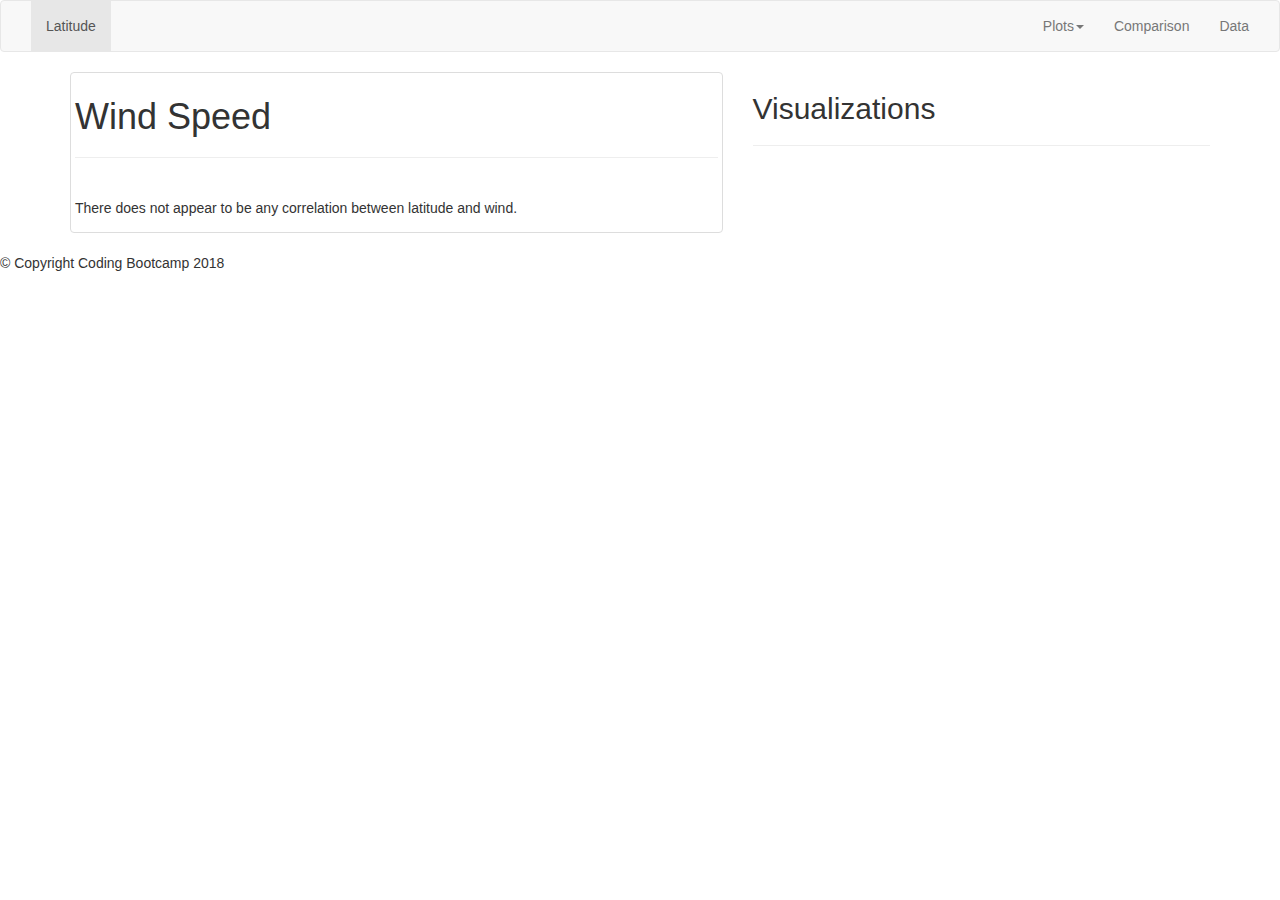
==== wind.html @ 0b01e0d0 "Create wind.html" ====
<!DOCTYPE html>
<html lang="en">

<head>
  <meta charset="UTF-8">
  <!-- From getbootstrap.com -->
  <meta http-equiv="X-UA-Compatible" content="IE=edge">
  <title>Bootstrap Dashboard</title>
  <link rel="stylesheet" href="https://maxcdn.bootstrapcdn.com/bootstrap/3.3.7/css/bootstrap.min.css" integrity="sha384-BVYiiSIFeK1dGmJRAkycuHAHRg32OmUcww7on3RYdg4Va+PmSTsz/K68vbdEjh4u" crossorigin="anonymous">
  <link rel="stylesheet" href="style.css">
 </head>

<body>
    <!-- Nav Bar -->
    <nav class="navbar navbar-default">
      <div class="container-fluid">
        <!-- Brand and toggle get grouped for better mobile display -->
        <div class="navbar-header">
          <button type="button" class="navbar-toggle collapsed" data-toggle="collapse" data-target="#bs-example-navbar-collapse-1" aria-expanded="false">
          <span class="sr-only">Toggle navigation</span>
          <span class="icon-bar"></span>
          <span class="icon-bar"></span>
          <span class="icon-bar"></span>
        </button>
        </div>
  
            <!-- Collect the nav links, and other content for toggling -->
            <div class="collapse navbar-collapse" id="bs-example-navbar-collapse-1">
                <ul class="nav navbar-nav">
                    <li class="active">
                        <a href="index.html">Latitude  <span class="sr-only">(current)</span></a></li>
                </ul>
                <ul class="nav navbar-nav navbar-right">
                    <li class="dropdown">
                        <a href="#" class="dropdown-toggle" data-toggle="dropdown" role="button" aria-haspopup="true" aria-expanded="false">Plots<span class="caret"></span></a>
                        <ul class="dropdown-menu">
                            <li><a href="temperature.html">Max Temperature</a></li>
                            <li><a href="humidity.html">Humidity</a></li>
                            <li><a href="cloudiness.html">Cloudiness</a></li>
                            <li><a href="wind.html">Wind Speed</a></li>
                        </ul>
                    </li>
                    <li><a href="comparison.html">Comparison</a></li>
                    <li><a href="data.html">Data</a></li>
                </ul>
            </div>
            <!-- /.navbar-collapse -->
        </div>
        <!-- /.container-fluid -->
    </nav>

    <!-- Grid -->
    <div class="container">
        <div class="row">
            <div class="col-md-7">
                <div class="thumbnail">
                    <h1 class="text">Wind Speed</h1>
                    <hr>
                    <div class="text">
                        <img id="png" src="Latitude_Wind Speed_Plot.png", alt="">
                        <p>
                            There does not appear to be any correlation between latitude and wind.
                        </p>
                    </div>
                </div>
            </div>
            <div class= "col-md-5">
                    <div class= "Visualizations">
                    <h2 class= "text">Visualizations</h2>
                    <hr>
                    <div class= "plots">
                            <a href= "temperature.html"><img id= "png1" src="Latitude_Temperature_Plot.png", alt= ""></a>
                            <a href= "humidity.html"><img id= "png2" src="Latitude_Humidity_Plot.png", alt= ""></a>
                            <a href= "cloudiness.html"><img id= "png3" src="Latitude_Cloudiness_Plot.png", alt= ""></a>
                            <a href= "wind.html"><img id= "png4" src="Latitude_Wind Speed_Plot.png", alt= ""></a>
                        </div>
                    </div>
                </div>
            </div>
        </div>

 <!-- Footer -->
 <footer>
        <p>&copy; Copyright Coding Bootcamp 2018</p>
 </footer>

 <!-- https://getbootstrap.com/docs/4.0/getting-started/introduction/ -->               
 <script src="https://code.jquery.com/jquery-3.2.1.slim.min.js" integrity="sha384-KJ3o2DKtIkvYIK3UENzmM7KCkRr/rE9/Qpg6aAZGJwFDMVNA/GpGFF93hXpG5KkN" crossorigin="anonymous"></script>
 <script src="https://cdnjs.cloudflare.com/ajax/libs/popper.js/1.12.9/umd/popper.min.js" integrity="sha384-ApNbgh9B+Y1QKtv3Rn7W3mgPxhU9K/ScQsAP7hUibX39j7fakFPskvXusvfa0b4Q" crossorigin="anonymous"></script>
 <script src="https://maxcdn.bootstrapcdn.com/bootstrap/4.0.0/js/bootstrap.min.js" integrity="sha384-JZR6Spejh4U02d8jOt6vLEHfe/JQGiRRSQQxSfFWpi1MquVdAyjUar5+76PVCmYl" crossorigin="anonymous"></script>          
 </body>
 </html>
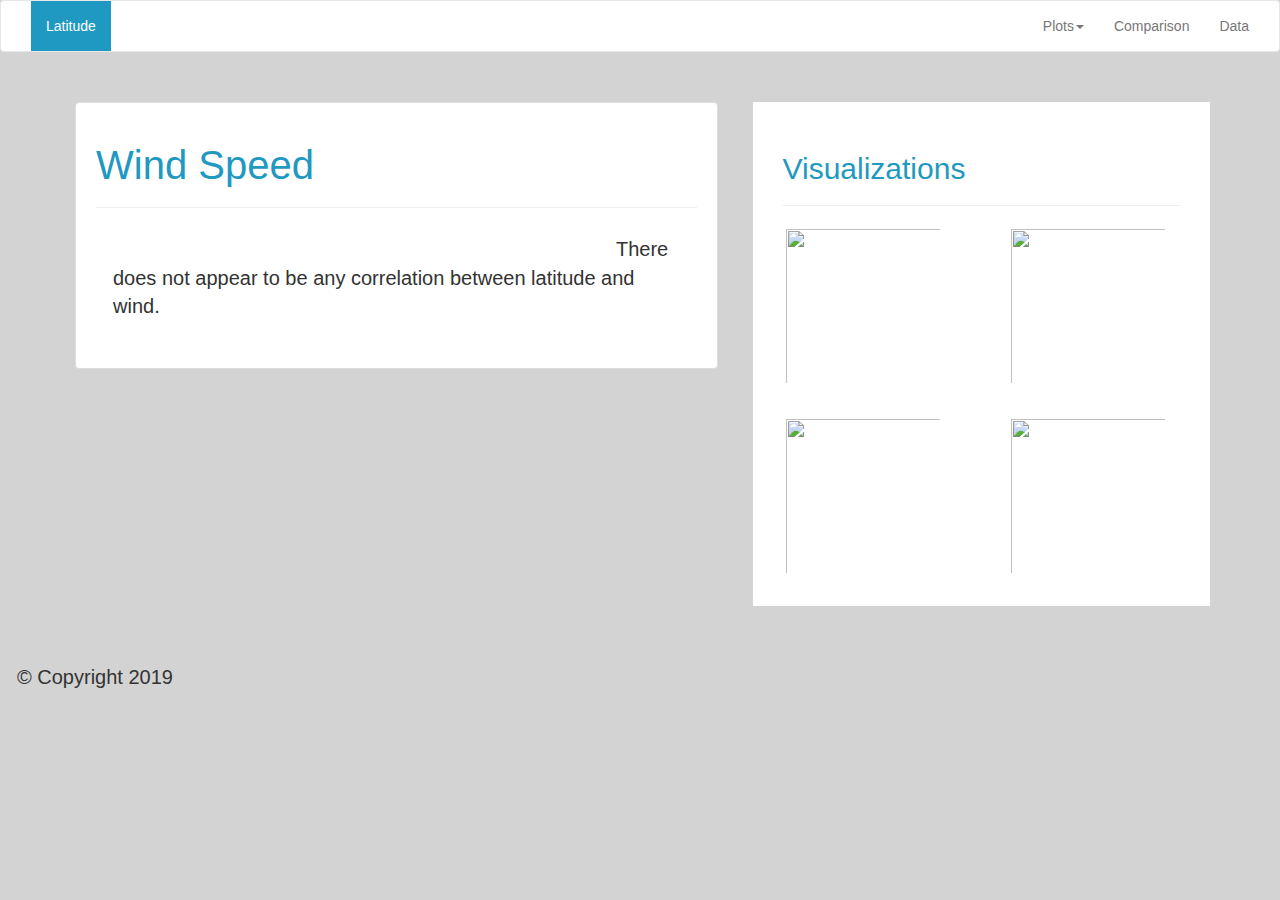
==== commit 4d8998b8: "Create wind.html" ====
--- a/wind.html
+++ b/wind.html
@@ -81,7 +81,7 @@
 
  <!-- Footer -->
  <footer>
-        <p>&copy; Copyright Coding Bootcamp 2018</p>
+        <p>&copy; Copyright  2019</p>
  </footer>
 
  <!-- https://getbootstrap.com/docs/4.0/getting-started/introduction/ -->               
--- a/style.css
+++ b/style.css
@@ -0,0 +1,215 @@
+    
+/*  body background */
+body{
+    background-color: lightgray;
+}
+/*navbar*/
+.navbar-default{
+    background-color: white;
+    color: black
+}
+.navbar-default .navbar-nav .active a{
+    background-color: rgb(31, 153, 194);
+    color: white;
+}
+
+@media(max-width: 768px){
+    .navbar-default{
+        background-color: white;
+        color: black;
+    }
+    .navbar-default .navbar-nav .active a{
+        background-color:  rgb(31, 153, 194);
+        color: white;
+    }
+}
+
+/*pages*/
+h1{
+    color:  rgb(31, 153, 194);
+    font-size: 40px;  
+}
+
+h2{
+    color:  rgb(31, 153, 194);
+    font-size: 30px; 
+}
+
+#png{
+    float: left;
+    width: 300px;
+    margin-right: 20px;
+    margin-bottom: 20px;
+}
+
+p{
+  font-size: 20px;
+  padding: 7px;
+  margin-top: 20px;
+  margin-left: 10px;
+  margin-right: 10px;
+  margin-bottom: 20px;  
+}
+
+.thumbnail{
+    padding: 20px;
+    background: white;
+    margin-top: 30px;
+    margin-left: 5px;
+    margin-right: 5px;
+    margin-bottom: 20px;
+    align-content: center;
+    position: relative;
+}
+
+.Visualizations{
+    background: white;
+    padding-top: 30px;
+    padding-bottom: 30px;
+    padding-left: 30px;
+    padding-right: 30px;
+    margin-top: 30px;
+    margin-left: 0px;
+    margin-right: 0px;
+    margin-bottom: 30px;
+    align-content: center;
+    position: relative;
+}
+
+.plots{
+    position: relative;
+    height: 350px;
+    width: 385px;
+    align-content: center;
+}
+
+#png1{
+    position: absolute;
+    top: 0;
+    left: 0;
+    height: 160px;
+    width: 160px;
+    border: 3px solid white;
+}
+#png1:hover{
+    border: 3px solid  rgb(31, 153, 194);
+}
+
+#png2{
+    position: absolute;
+    top: 0;
+    right: 0;
+    height: 160px;
+    width: 160px;
+    border: 3px solid white;
+}
+
+#png2:hover{
+    border: 3px solid  rgb(31, 153, 194);
+}
+
+#png3{
+    position: absolute;
+    bottom: 0;
+    left: 0;
+    height: 160px;
+    width: 160px;
+    border: 3px solid white;
+}
+
+#png3:hover{
+    border: 3px solid  rgb(31, 153, 194);
+}
+
+#png4{
+    position: absolute;
+    bottom: 0;
+    right: 0;
+    height: 160px;
+    width: 160px;
+    border: 3px solid white;
+}
+
+#png4:hover{
+    border: 3px solid  rgb(31, 153, 194);
+}
+
+@media(max-width: 995px){
+    .thumbnail{
+    position: relative;
+    height: 145px;
+    width: auto;
+    }
+    #png1{
+        float: left;
+        position: relative;
+        width: 25%;
+        border: 3px solid white;
+    }
+    #png1:hover{
+        border: 3px solid  rgb(31, 153, 194);
+    }
+    #png2{
+        float: left;
+        position: relative;
+        width: 25%;
+        border: 3px solid white;
+    }
+    #png2:hover{
+        border: 3px solid  rgb(31, 153, 194);
+    }
+    #png3{
+        float: left;
+        position: relative;
+        width: 25%;
+        border: 3px solid white;
+    }
+    #png3:hover{
+        border: 3px solid  rgb(31, 153, 194);
+    }
+    #png4{
+        float: left;
+        position: relative;
+        width: 25%;
+        border: 3px solid white;
+    }
+    #png4:hover{
+        border: 3px solid  rgb(31, 153, 194);
+    }
+}
+
+/*visualization images*/
+#png{
+    width: 500px;
+    max-width: 100%;  
+}
+
+/*comparison images*/
+.center{
+    display: block;
+    margin-left: auto;
+    margin-right: auto;
+}
+
+/*data table*/
+table{
+    border-collapse: collapse;
+    border: 0;
+}
+
+th, td{
+    border: 0;
+}
+
+@media(max-width: 760px) {
+    table{
+        overflow-x: scroll;
+        display: block;
+    }
+}
+
+/*footer*/
+
+footer { 
+    display: block;
+  }
